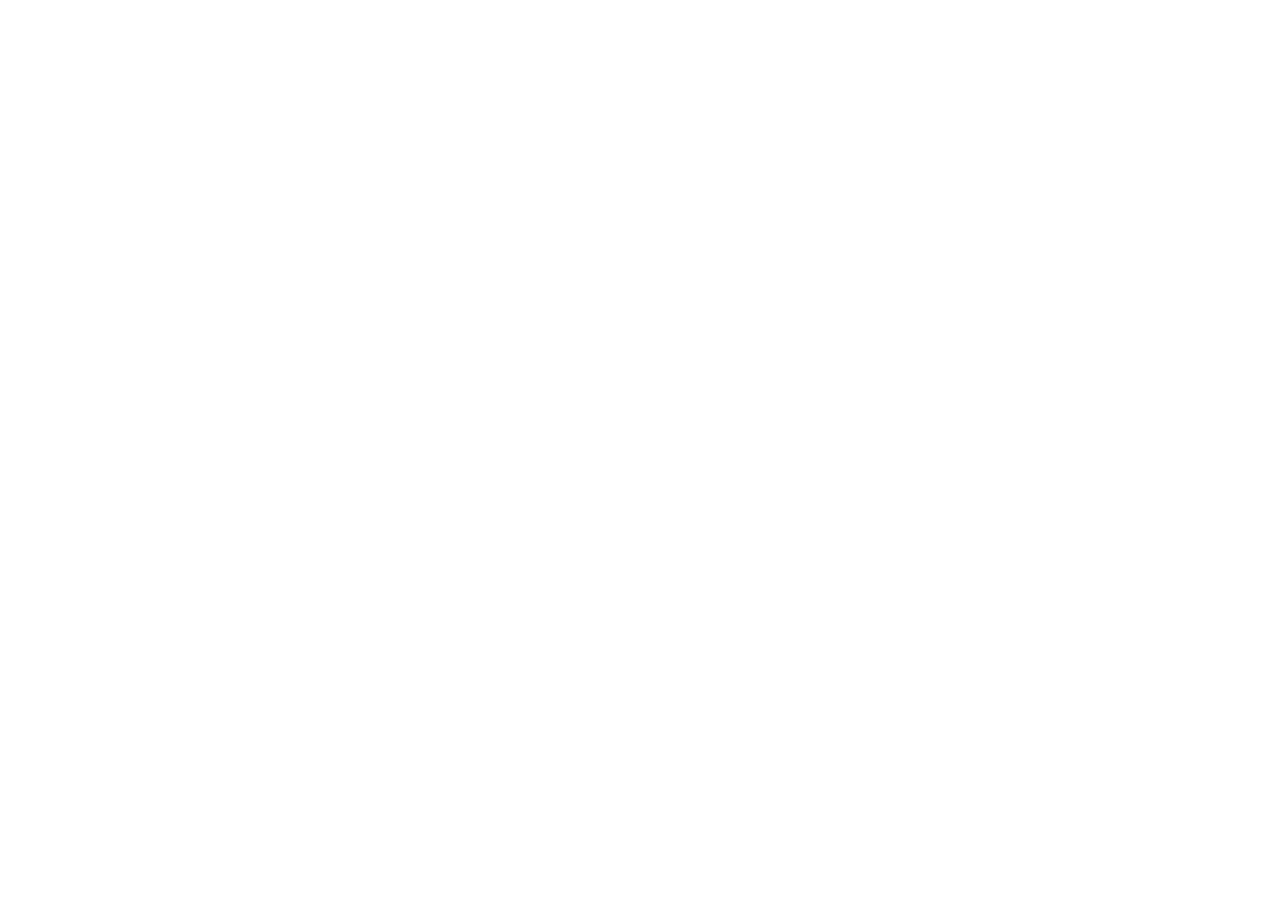
==== index.html @ cd065368 "v1" ====
<!DOCTYPE html>
<html lang="en">
<head>
    <meta charset="UTF-8">
    <meta name="viewport" content="width=device-width, initial-scale=1.0">
    <title>My site</title>
</head>
<body>
    <h1></h1>
    <p></p>
</body>
</html>
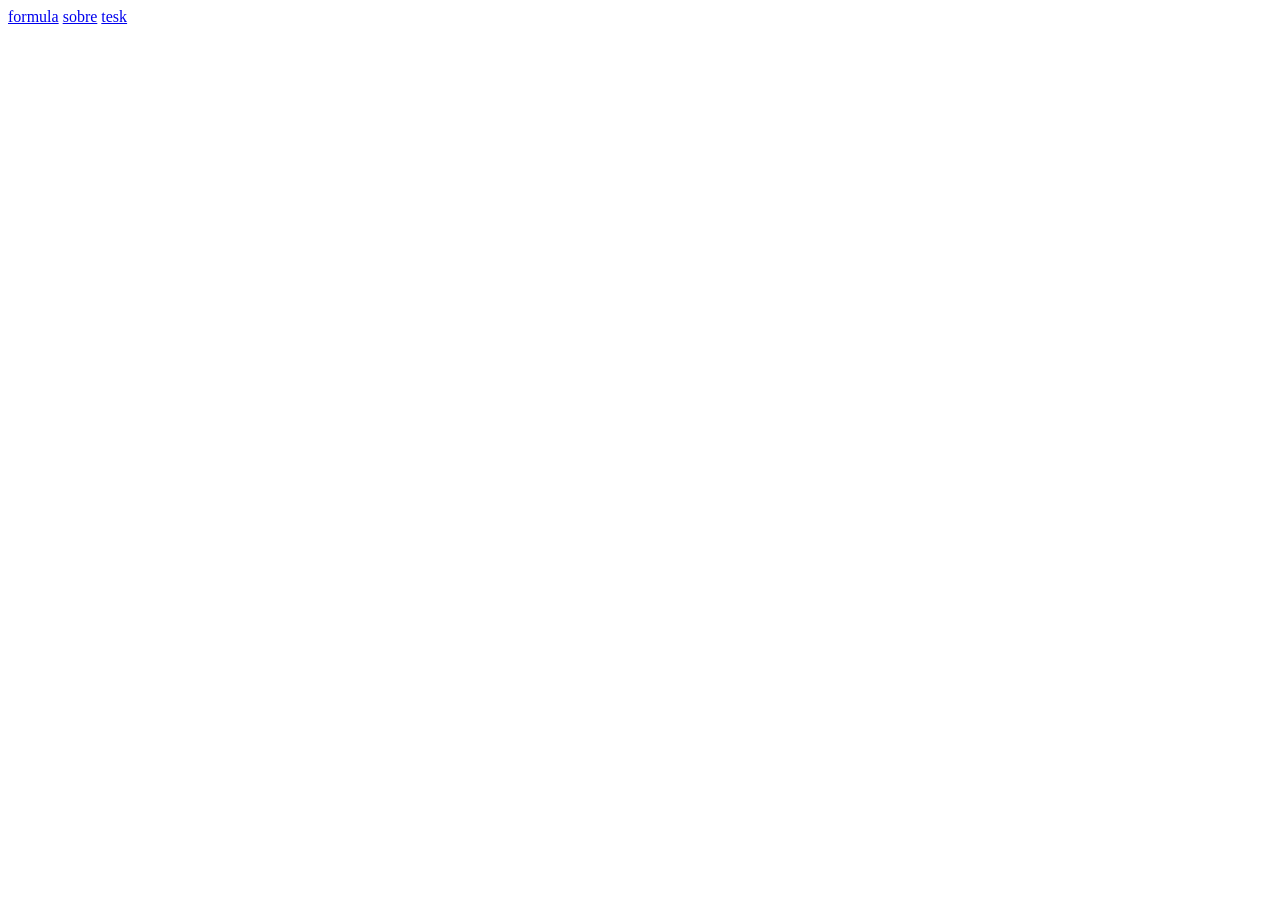
==== commit 42c69ca4: "v2" ====
--- a/index.html
+++ b/index.html
@@ -1,12 +1,13 @@
 <!DOCTYPE html>
-<html lang="en">
+<html lang="pt-BR>
 <head>
     <meta charset="UTF-8">
     <meta name="viewport" content="width=device-width, initial-scale=1.0">
     <title>My site</title>
 </head>
 <body>
-    <h1></h1>
-    <p></p>
+    <a href="formula/teste.html">formula</a>
+<a href="sobre/soobre.html">sobre</a>
+<a href="tesk/tesk.html">tesk</a>
 </body>
 </html>
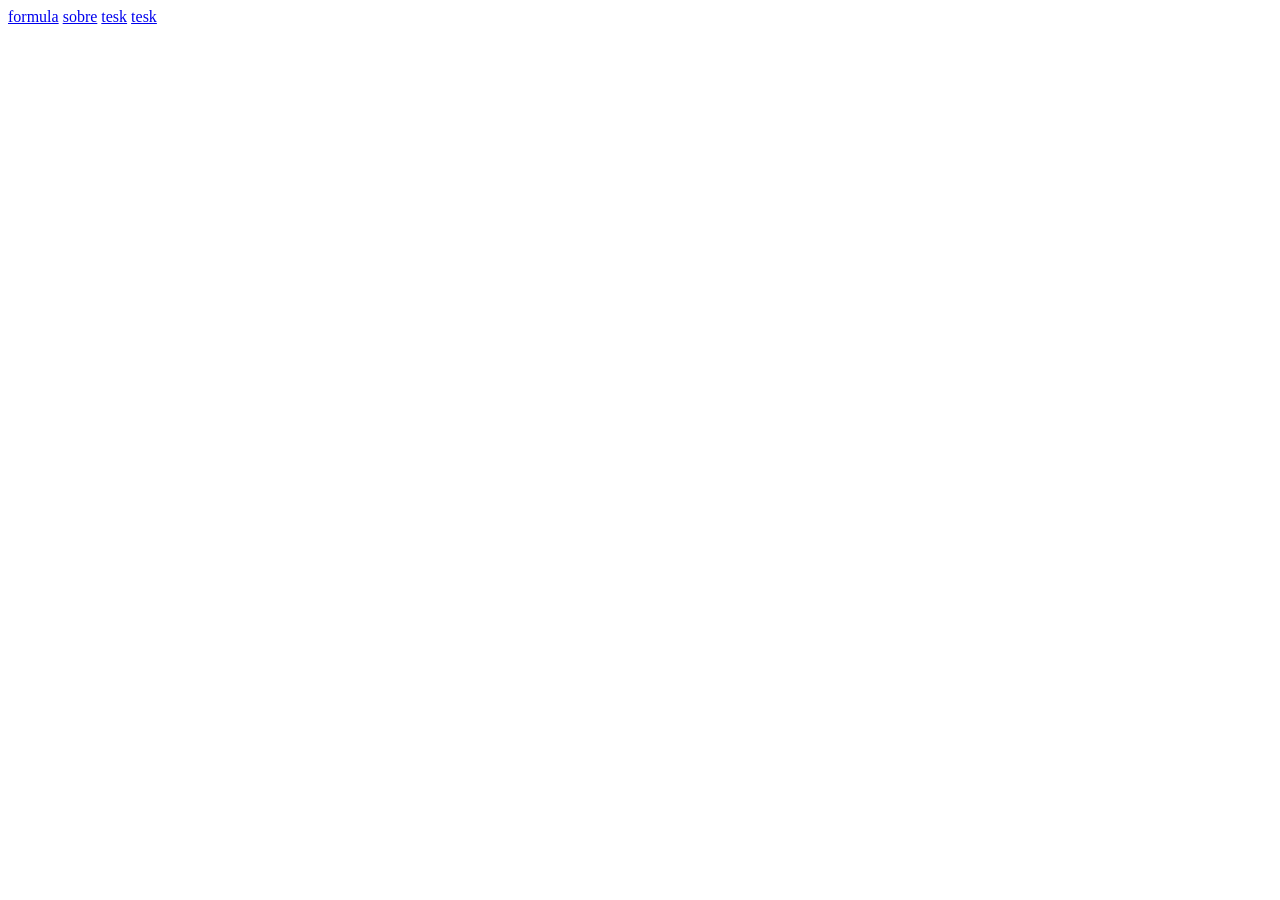
==== commit 40f532bb: "v4" ====
--- a/index.html
+++ b/index.html
@@ -7,7 +7,8 @@
 </head>
 <body>
     <a href="formula/teste.html">formula</a>
-<a href="sobre/soobre.html">sobre</a>
-<a href="tesk/tesk.html">tesk</a>
+    <a href="sobre/soobre.html">sobre</a>
+    <a href="tesk/tesk.html">tesk</a>
+    <a href="html/semântica.html">tesk</a>
 </body>
 </html>
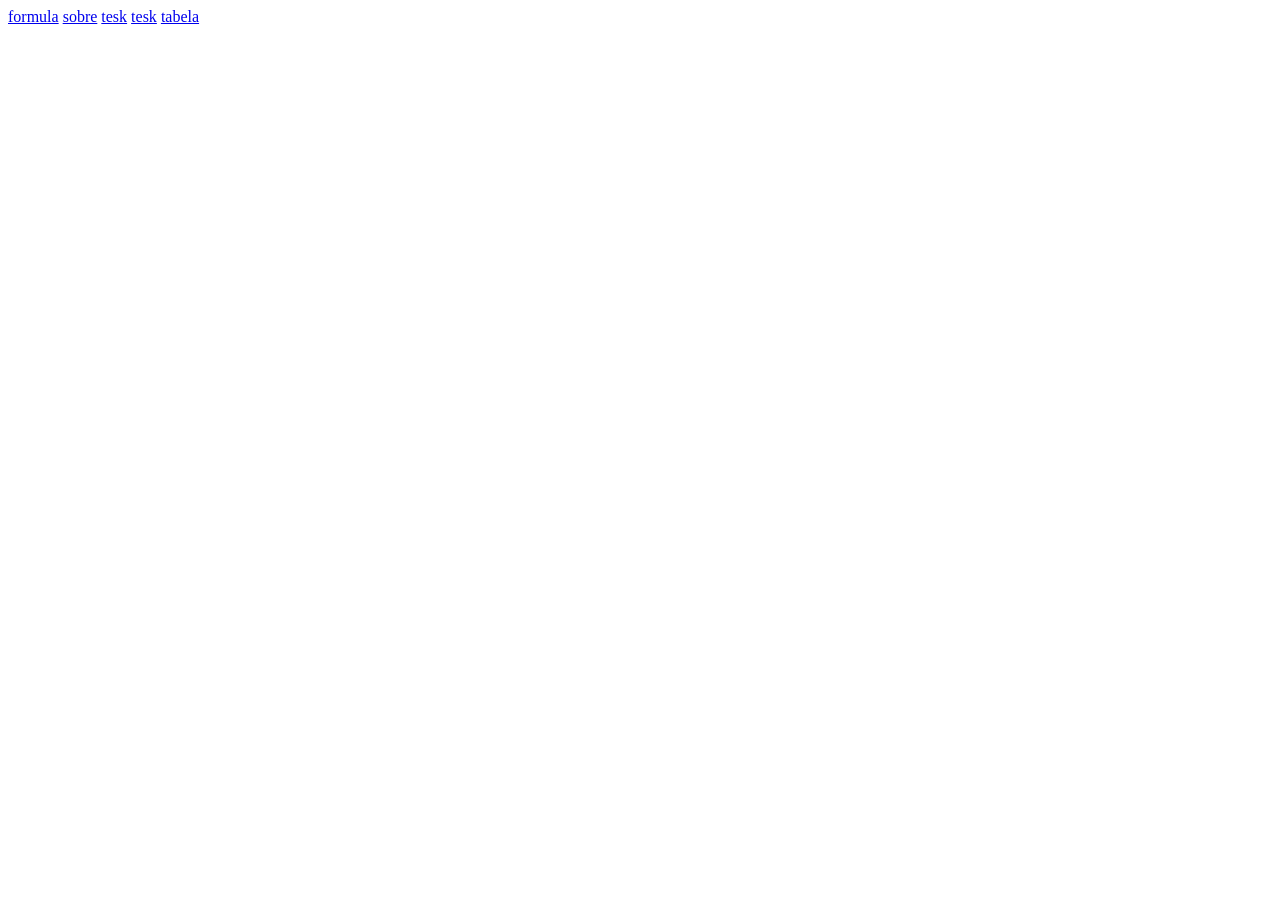
==== commit 9cff08b1: "121312" ====
--- a/index.html
+++ b/index.html
@@ -10,5 +10,6 @@
     <a href="sobre/soobre.html">sobre</a>
     <a href="tesk/tesk.html">tesk</a>
     <a href="html/semântica.html">tesk</a>
+    <a href="html/tabela.html">tabela</a>
 </body>
 </html>
